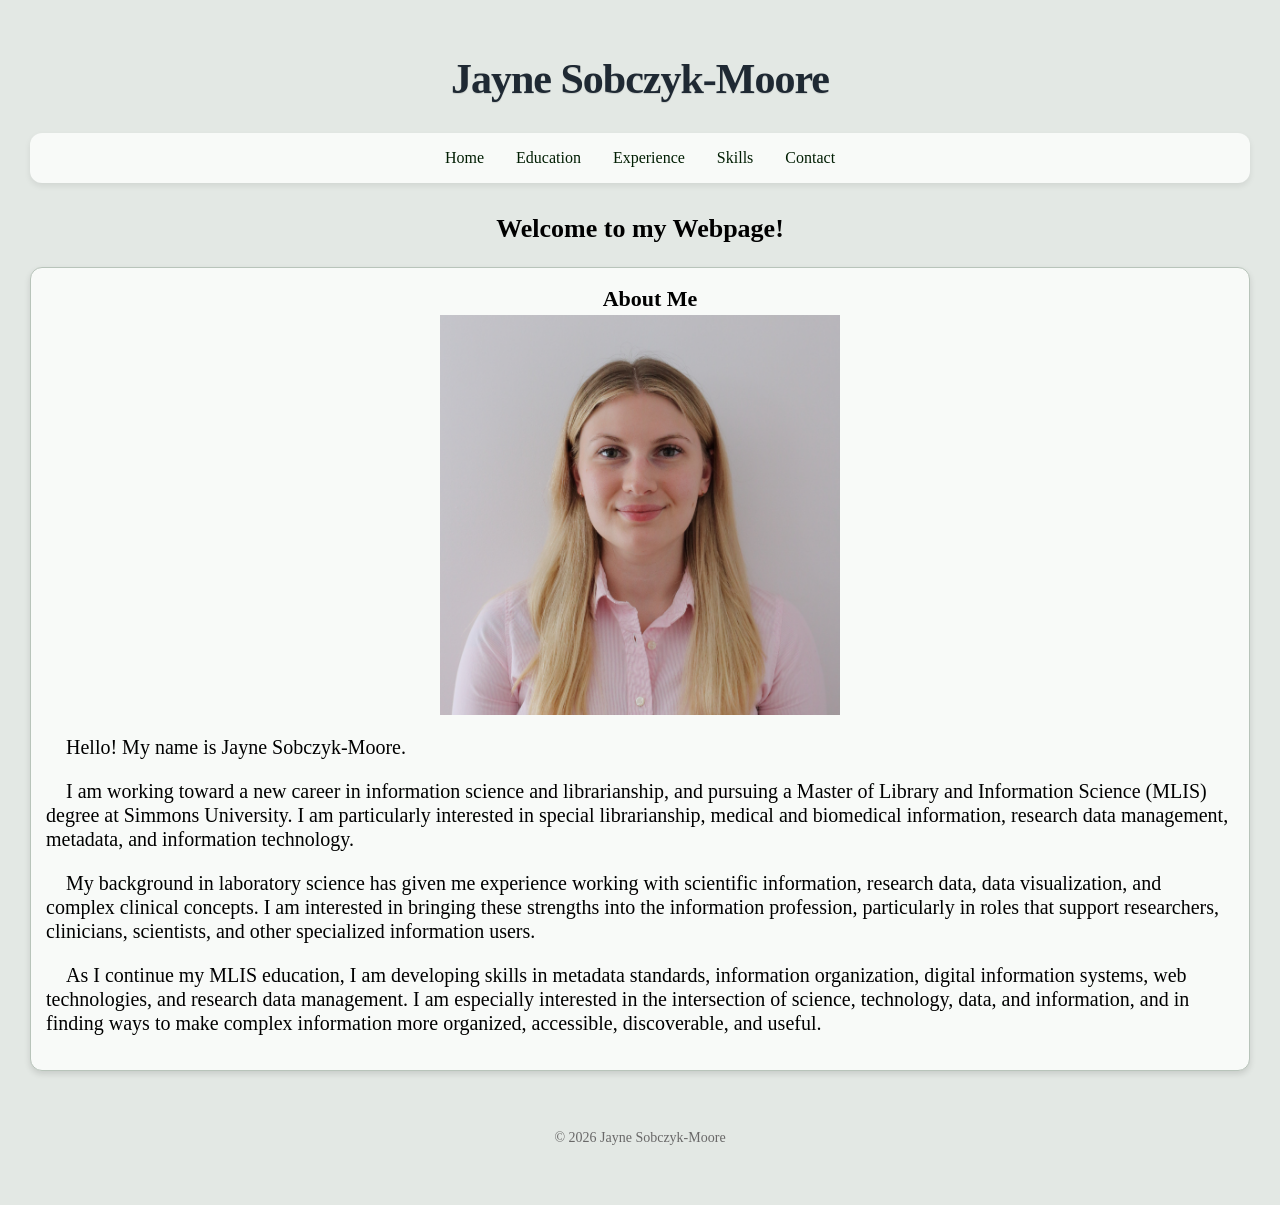
==== index.html @ b3ea498e "Add files via upload" ====
<!DOCTYPE html>
<html lang="en">
<head>
    <meta charset="UTF-8">
    <meta name="viewport" content="width=device-width, initial-scale=1.0">
    <title>Home | Jayne Sobczyk-Moore</title>
    <link rel="stylesheet" href="style.css">
</head>

<body>

    <header>
        <h1>Jayne Sobczyk-Moore</h1>

        <nav>
            <a href="index.html">Home</a>
            <a href="education.html">Education</a>
            <a href="experience.html">Experience</a>
            <a href="skills.html">Skills</a>
            <a href="contact.html">Contact</a>
        </nav>
    </header>

    <main>
        <h2>Welcome to my Webpage!</h2>

<about>
<div class="box">
            <h3>About Me</h3>
            <img class="profilephoto" src="me.JPG" alt="My Photo" width="400">
        <p>Hello! My name is Jayne Sobczyk-Moore.</p>
            <p>
            I am working toward a new career in information science and librarianship, and pursuing a Master of Library and Information Science (MLIS) 
            degree at Simmons University. I am particularly interested in special librarianship, medical and biomedical information, 
            research data management, metadata, and information technology.
            </p>
            <p>
            My background in laboratory science has given me experience working with scientific information, research data, data visualization, 
            and complex clinical concepts. I am interested in bringing these strengths into the information profession, particularly in roles that support researchers, 
            clinicians, scientists, and other specialized information users.
            </p>
            <p>
            As I continue my MLIS education, I am developing skills in metadata standards, information organization, digital information systems, web technologies, 
            and research data management. I am especially interested in the intersection of science, technology, data, and information, and in finding ways to make complex 
            information more organized, accessible, discoverable, and useful.
            </p>
        </div>
</about>
    </main>

    <footer>
        <p>&copy; 2026 Jayne Sobczyk-Moore</p>
    </footer>

</body>
</html>
---- style.css ----
body{
    font-family: "Times New Roman", Times, serif;
    font-size: 16px;
    font-weight: normal;
    font-style: normal;
    color: hsl(0, 0%, 0%);
    margin: 0px;
    padding: 30px;
    background-color: #e3e8e4;
}

@media (max-width: 600px) {
    body {
        padding: 10px;
    }
}

nav {
    display: flex;
    justify-content: center;
    flex-wrap: wrap;
    gap: 8px;
    background-color: #f8faf8;
    padding: 8px;
    border-radius: 12px;
    margin: 20px auto 30px auto;
    box-shadow: 0 3px 6px rgba(0, 0, 0, 0.08);
}

nav a {
    color: #243b2a;
    text-decoration: none;
    padding: 8px 12px;
    border-radius: 8px;
    font-weight: 500;
}

nav a:hover {
    background-color: #d5ddd7;
}

@media (max-width: 600px) {

    nav {
        gap: 2px;
        padding: 5px;
        border-radius: 0;
        box-shadow: none;
    }

    nav a {
        padding: 7px 9px;
        font-size: 14px;
    }

}

h1 {
    color: #1f2933;
    font-size: 42px;
    font-weight: 600;
    text-align: center;
    letter-spacing: -1px;
    margin: 15px 0 15px 0;
    padding: 10px;
    text-shadow: 0 1px 1px rgba(0, 0, 0, 0.123);
}
h2{
    color: #000000;
    font-size: 26px;
    padding: 1px;
    text-align: center;
}
h3{
    color: #000000;
    font-size: 22px;
    padding: 1px;
    margin-bottom: 2px;
    margin-top: 2px;
}
h4{
    color: #555;
    font-size: 16px;
    margin-left: 20px;
    margin-bottom: 2px;
    margin-top: 2px;
    font-style: italic;
}
h5{
    color: #555;
    font-size: 16px;
    margin-left: 20px;
    margin-bottom: 2px;
    margin-top: 2px;
    text-align: right;
    font-style: italic;
}
h6{
    color: #000000e1;
    font-size: 20px;
    margin-left: 20px;
    margin-bottom: 2px;
    margin-top: 2px;
}

@media (max-width: 600px) {

    h1 {
        font-size: 30px;
        padding: 5px;
    }

    h2 {
        font-size: 23px;
    }

    h3 {
        font-size: 19px;
    }
    h6 {
        font-size: 16px;
    }

}

a:link,a:visited{
    color: #011e03;
}

a:hover,a:active{
    color: #015d07;
}

about{
    img {
        display: block;
        margin: 0 auto;}
    font-size: 20px;
    text-indent: 20px;
    h3{
        text-align: center;
    }
}

profilephoto {
    display: block;
    max-width: 100%;
    width: 400px;
    height: auto;
    margin: 0 auto;
    border-radius: 12px;
}

@media (max-width: 600px) {
    .profilephoto {
        width: 50%;
    }
}

contact{
    img {
        display: block;
        margin: 0 auto;
    }
    text-align: center;
    font-size: 20px;
}

.skills {
    display: flex;
    flex-wrap: wrap;
    gap: 20px;
    align-items: center;
}

.skillbox {
    flex: 1 1 250px;
    max-width: 400px;
    background-color: #f8faf8;
    border: 1px solid #b8c4ba;
    padding: 20px;
    margin: 5px 0;
    border-radius: 12px;
    box-shadow: 0 3px 6px rgba(0, 0, 0, 0.123);
}

.section {
    display: flex;
    flex-wrap: wrap;
    gap: 20px;
    align-items: center;
}

.box {
    background-color: #f8faf8;
    border: 1px solid #b8c4ba;
    padding: 15px;
    margin: 15px 0;
    border-radius: 12px;
    box-shadow: 0 3px 6px rgba(0, 0, 0, 0.123);
    line-height: 1.2;
}

footer {
    font-size: 14px;
    color: #696868;
    padding: 15px 0;
    margin-top: 30px;
    text-align: center;
}
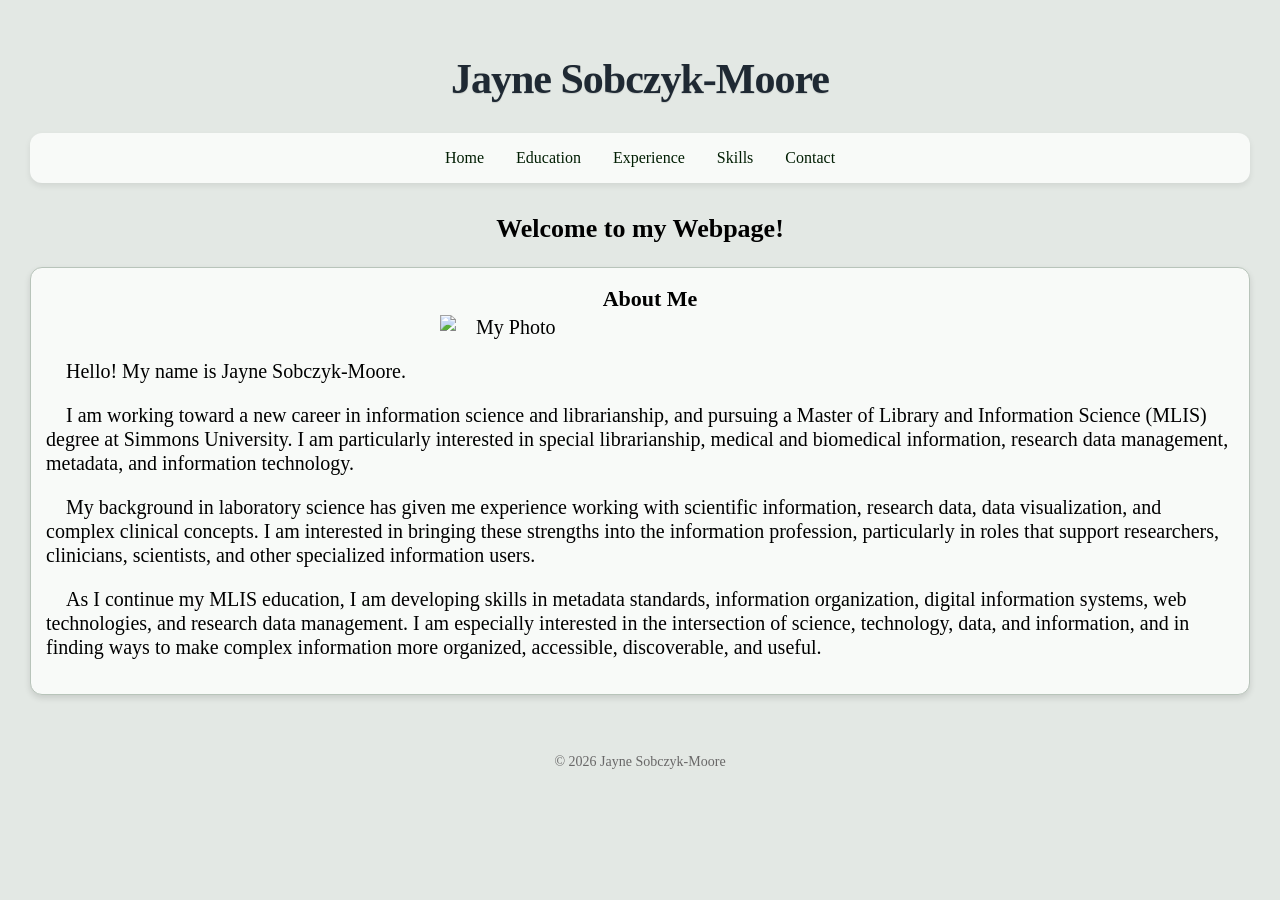
==== commit c75e7d83: "Add files via upload" ====
--- a/index.html
+++ b/index.html
@@ -27,7 +27,7 @@
 <about>
 <div class="box">
             <h3>About Me</h3>
-            <img class="profilephoto" src="me.JPG" alt="My Photo" width="400">
+            <img class="profilephoto" src="me.PNG" alt="My Photo" width="400">
         <p>Hello! My name is Jayne Sobczyk-Moore.</p>
             <p>
             I am working toward a new career in information science and librarianship, and pursuing a Master of Library and Information Science (MLIS) 
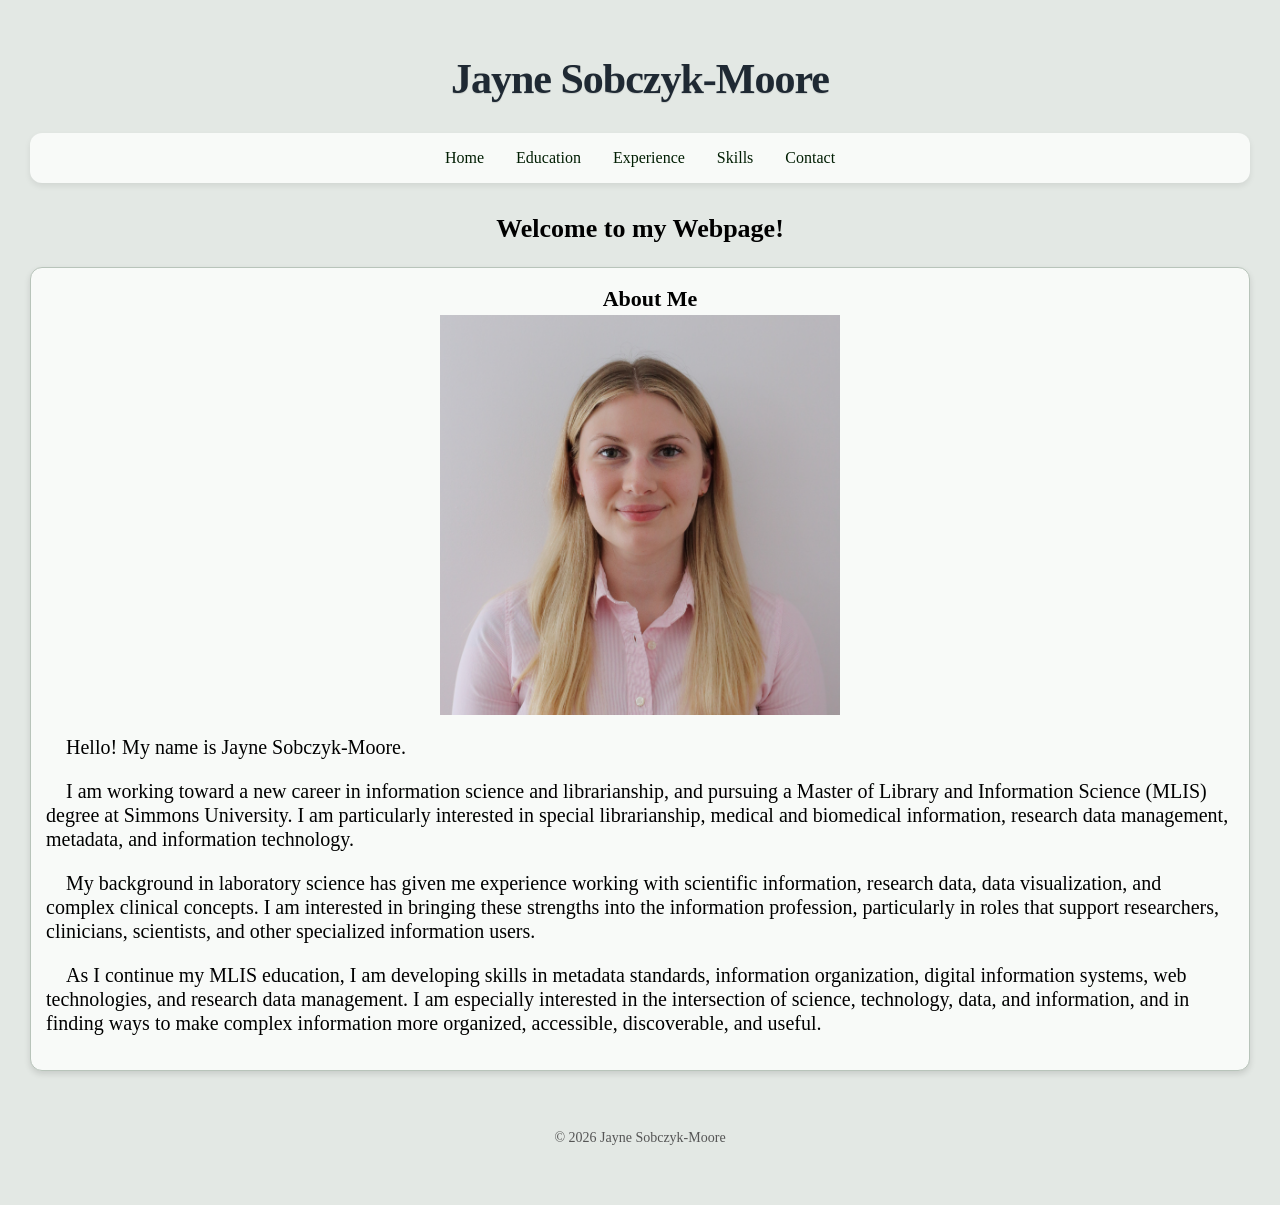
==== commit eed43c6d: "Add files via upload" ====
--- a/index.html
+++ b/index.html
@@ -27,7 +27,7 @@
 <about>
 <div class="box">
             <h3>About Me</h3>
-            <img class="profilephoto" src="me.PNG" alt="My Photo" width="400">
+            <img class="profilephoto" src="me.JPG" alt="My Photo" width="400">
         <p>Hello! My name is Jayne Sobczyk-Moore.</p>
             <p>
             I am working toward a new career in information science and librarianship, and pursuing a Master of Library and Information Science (MLIS) 
--- a/style.css
+++ b/style.css
@@ -203,7 +203,7 @@
 
 footer {
     font-size: 14px;
-    color: #696868;
+    color: #555;
     padding: 15px 0;
     margin-top: 30px;
     text-align: center;
